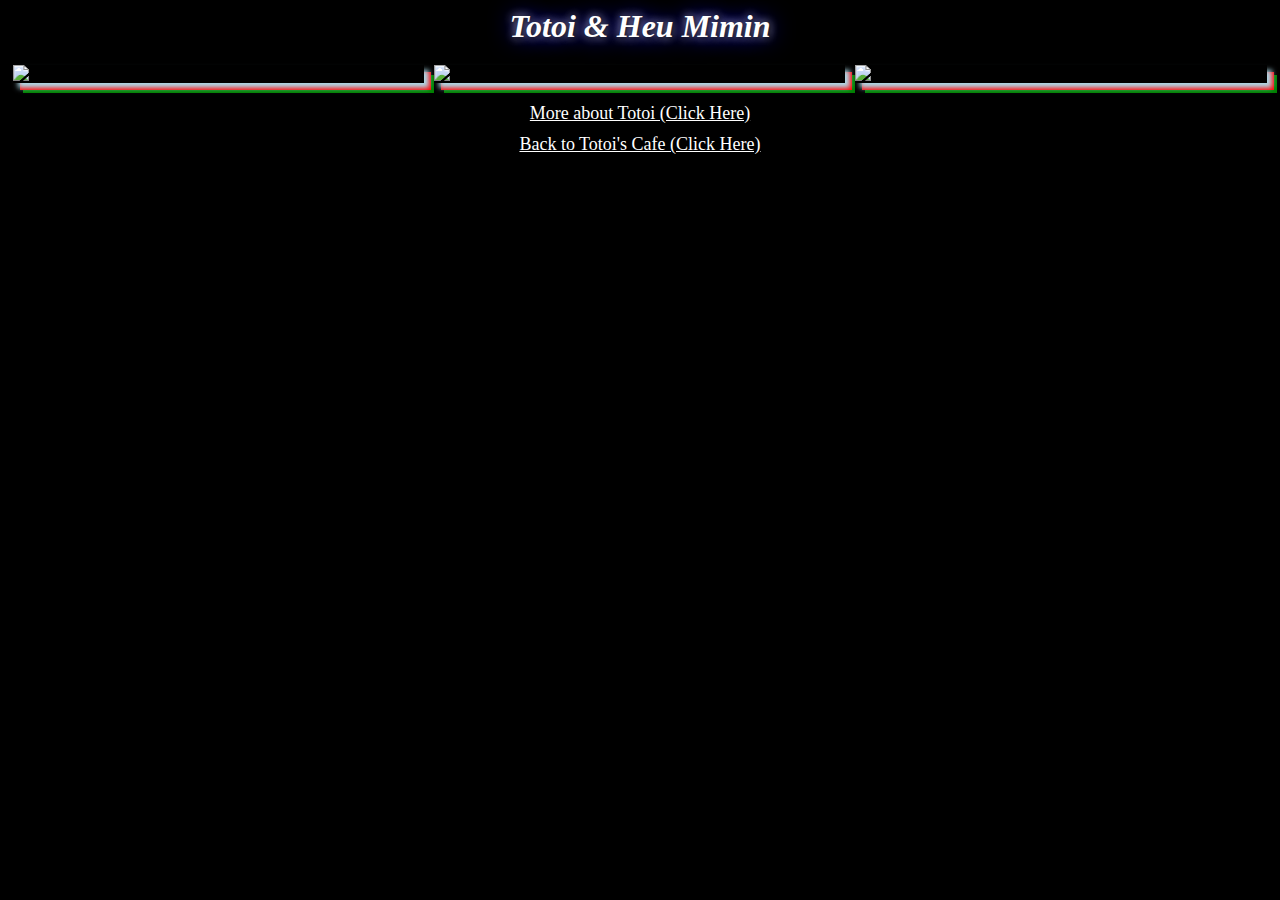
==== About Totoi.html @ ba42e8d5 "Add files via upload" ====
<!DOCTYPE html>
<html>
  <head>
    <meta charset="utf-8" />
    <meta name="viewport" content="width=device-width, initial-scale=1.0" />
	<link href="totoistyle.css" rel="stylesheet" type="text/css" />
    <title>About Me</title>
  </head>
  <body>
	<div class="header"><h1>Totoi & Heu Mimin<h1></div>
	<div class="row">
  <div class="column1">
    <img src="C:\Users\pauln\OneDrive\Desktop\Web Dev\Freecodecamp files\Totoi\Totoi.jpeg" alt="Totoi and Heu Mimin" style="width:100%">
  </div>
  <div class="column2" id="cf">
    <img class="toi2" src="C:\Users\pauln\OneDrive\Desktop\Web Dev\Freecodecamp files\Totoi\Totoi2.jpeg" alt="Totoi and Heu Mimin 2" style="width:100%">
<!--    <img class="toi1" src="C:\Users\LENOVO PC\Desktop\Freecodecamp files\Totoi.jpeg" alt="Totoi and Heu Mimin" style="width:100%">
-->  </div>
  <div class="column3">
    <img src="C:\Users\pauln\OneDrive\Desktop\Web Dev\Freecodecamp files\Totoi\Totoi3.jpeg" alt="Totoi and Heu Mimin 3" style="width:100%">
  </div>
  <footer>
<p><a href="C:\Users\pauln\OneDrive\Desktop\Web Dev\Freecodecamp files\Totoi\More About Totoi.html">More about Totoi (Click Here)</a></p>
<p><a href="C:\Users\pauln\OneDrive\Desktop\Web Dev\Freecodecamp files\Totoi\index.html">Back to Totoi's Cafe (Click Here)</a></p>
</footer>
</div>
  </body>
 </html>
---- totoistyle.css ----
body {
	background-color: black;
	animation-name: example2;
	animation-duration: 5s;
	animation-iteration-count: 3;
	animation-direction: alternate;
	animation-timing-function: ease-in-out;
}

h1 {
	text-align: center;
	text-shadow: 1px 1px 5px black, 0 0 25px blue, 0 0 10px white;
	font-style: Courier New (monospace);
	font-style: italic;
	color: white;
	margin-top: 6px;
	margin-bottom: 6px;
	animation-name: example;
	animation-duration: 5s;
	animation-iteration-count: infinite;
	animation-direction: alternate;
	animation-timing-function: ease-in-out;

}

img {
	display: block;
	margin: auto;
	max-height: 500px;
	box-shadow: 5px 5px 5px lightblue, 7px 7px red, 10px 10px green;

}

p {
  display: block;
  margin-top: 10px;
  margin-bottom: 10px;
  font-size: 18px;
}

footer {
	text-align: center;
	font-size: 20px;
	margin-top: 15px;
}

a{
	color: white;
}

a:visited {
	color: green;
}

a:hover {
	color: yellow;
}

a:active {
	color: red;
}

.column1 {
  float: left;
  width: 32.53%;
  padding: 5px;
  animation-name: growrotatey;
	animation-duration: 5s;
	animation-iteration-count: 1;
	animation-direction: alternate;
	animation-timing-function: ease-in-out;
}

.column2 {
  float: left;
  width: 32.53%;
  padding: 5px;
  animation-name: growrotatez;
	animation-duration: 5s;
	animation-iteration-count: 1;
	animation-delay:5s;
	animation-direction: alternate;
	animation-timing-function: ease-in-out;
}

.column3 {
  float: left;
  margin-bottom: 15px;
  width: 32.53%;
  padding: 5px;
  animation-name: growrotatex;
	animation-duration: 5s;
	animation-iteration-count: 1;
	animation-delay:10s;
	animation-direction: alternate;
	animation-timing-function: ease-in-out;
}

.row::after{
	content: "";
  clear: both;
  display: table;
}

/* Animation to change text colors */

@keyframes example {
  0%	{color: white; transform: scale(1); opacity: 1;}
  25%  {color: blue; transform: scale(1.15); opacity: 0.5;}
  50%  {color: yellow; transform: scale(1.3); opacity: 1;}
  75%  {color: red; transform: scale(1.15); opacity: 0.5;}
  100% {color: white; transform: scale(1); opacity: 1;}

}

/* Animation to change background colors */

@keyframes example2 {
  0%   {background-color:red; left:0px; top:0px;}
  25%  {background-color:yellow; left:200px; top:0px;}
  50%  {background-color:blue; left:200px; top:200px;}
  75%  {background-color:green; left:0px; top:200px;}
  100% {background-color:black; left:0px; top:0px;}
}

/* Animation to scale image size */

@keyframes grow {
    from {
        transform: scale(0.9);
    }
    to {
        transform: scale(0.75);
    }
}

/* Animation to rotate & scale image size along y-axis */

@keyframes growrotatey {
	25% {
		transform: rotateY(90deg) scale(0.6);
	}
	50% {
		transform: rotateY(180deg) scale(1);
	}
	75% {
		transform: rotateY(270deg) scale(0.6);
	}
	100% {
		transform: rotateY(360deg) scale(1);
	}
}

/* Animation to rotate & scale image size along z-axis */

@keyframes growrotatez {
	25% {
		transform: rotateZ(90deg) scale(0.6);
	}
	50% {
		transform: rotateZ(180deg) scale(1);
	}
	75% {
		transform: rotateZ(270deg) scale(0.6);
	}
	100% {
		transform: rotateZ(360deg) scale(1);
	}
}

/* Animation to rotate & scale image size along x-axis */

@keyframes growrotatex {
	25% {
		transform: rotateX(90deg) scale(0.6);
	}
	50% {
		transform: rotateX(180deg) scale(1);
	}
	75% {
		transform: rotateX(270deg) scale(0.6);
	}
	100% {
		transform: rotateX(360deg) scale(1);
	}
}

/* One image to another on hover */
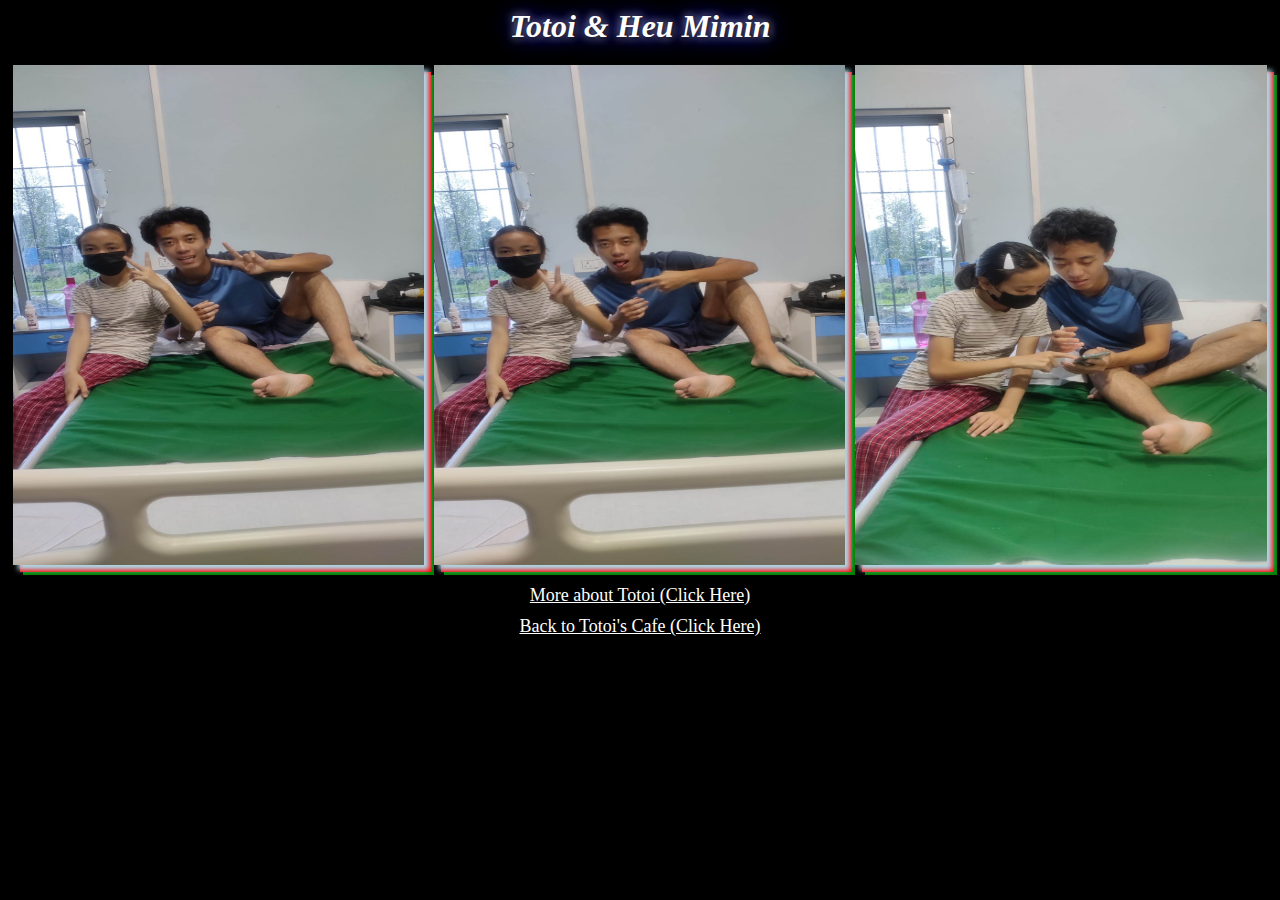
==== commit 220c66da: "Update About Totoi.html" ====
--- a/About Totoi.html
+++ b/About Totoi.html
@@ -10,19 +10,19 @@
 	<div class="header"><h1>Totoi & Heu Mimin<h1></div>
 	<div class="row">
   <div class="column1">
-    <img src="C:\Users\pauln\OneDrive\Desktop\Web Dev\Freecodecamp files\Totoi\Totoi.jpeg" alt="Totoi and Heu Mimin" style="width:100%">
+    <img src="Totoi.jpeg" alt="Totoi and Heu Mimin" style="width:100%">
   </div>
   <div class="column2" id="cf">
-    <img class="toi2" src="C:\Users\pauln\OneDrive\Desktop\Web Dev\Freecodecamp files\Totoi\Totoi2.jpeg" alt="Totoi and Heu Mimin 2" style="width:100%">
-<!--    <img class="toi1" src="C:\Users\LENOVO PC\Desktop\Freecodecamp files\Totoi.jpeg" alt="Totoi and Heu Mimin" style="width:100%">
+    <img class="toi2" src="Totoi2.jpeg" alt="Totoi and Heu Mimin 2" style="width:100%">
+<!--    <img class="toi1" src="Totoi.jpeg" alt="Totoi and Heu Mimin" style="width:100%">
 -->  </div>
   <div class="column3">
-    <img src="C:\Users\pauln\OneDrive\Desktop\Web Dev\Freecodecamp files\Totoi\Totoi3.jpeg" alt="Totoi and Heu Mimin 3" style="width:100%">
+    <img src="Totoi3.jpeg" alt="Totoi and Heu Mimin 3" style="width:100%">
   </div>
   <footer>
-<p><a href="C:\Users\pauln\OneDrive\Desktop\Web Dev\Freecodecamp files\Totoi\More About Totoi.html">More about Totoi (Click Here)</a></p>
-<p><a href="C:\Users\pauln\OneDrive\Desktop\Web Dev\Freecodecamp files\Totoi\index.html">Back to Totoi's Cafe (Click Here)</a></p>
+<p><a href="More About Totoi.html">More about Totoi (Click Here)</a></p>
+<p><a href="index.html">Back to Totoi's Cafe (Click Here)</a></p>
 </footer>
 </div>
   </body>
- </html>+ </html>
